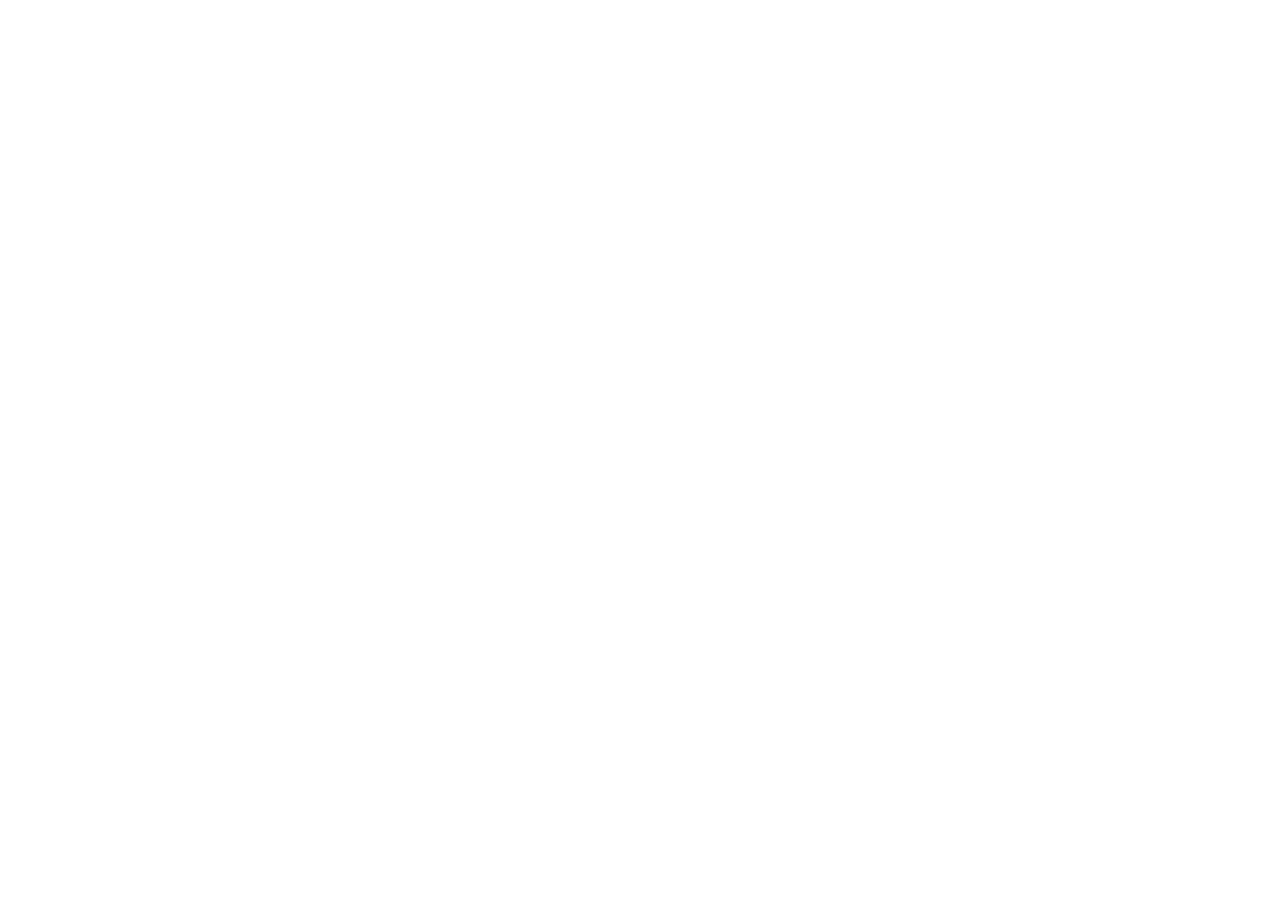
==== mainlayout.html @ 2819d7e9 "game finish" ====
<!DOCTYPE html>


<head>
<title>Player versus IA</title>
<meta http-equiv="Content-Type" content="text/html;charset=UTF-8">
<link rel="stylesheet" href="https://stackpath.bootstrapcdn.com/bootstrap/4.4.1/css/bootstrap.min.css" integrity="sha384-Vkoo8x4CGsO3+Hhxv8T/Q5PaXtkKtu6ug5TOeNV6gBiFeWPGFN9MuhOf23Q9Ifjh" crossorigin="anonymous">
<link rel="stylesheet" href="style.css">
</head>
<body>

    <!--Layout global-->
    <div class="container-fluid row">

        <!--Layout Board Player-->
    <div id= "layoutplayer" class="col">



    </div>

    <!--Layout Board IA-->
    <div id="layoutIA" class="col">

    </div>

    <!--Layout chat IA, trashtalk on the player-->
    <div id="chat" class="col">


    </div>
    </div>


</body>


<script src="https://code.jquery.com/jquery-3.4.1.slim.min.js" integrity="sha384-J6qa4849blE2+poT4WnyKhv5vZF5SrPo0iEjwBvKU7imGFAV0wwj1yYfoRSJoZ+n" crossorigin="anonymous"></script>
<script src="https://cdn.jsdelivr.net/npm/popper.js@1.16.0/dist/umd/popper.min.js" integrity="sha384-Q6E9RHvbIyZFJoft+2mJbHaEWldlvI9IOYy5n3zV9zzTtmI3UksdQRVvoxMfooAo" crossorigin="anonymous"></script>
<script src="https://stackpath.bootstrapcdn.com/bootstrap/4.4.1/js/bootstrap.min.js" integrity="sha384-wfSDF2E50Y2D1uUdj0O3uMBJnjuUD4Ih7YwaYd1iqfktj0Uod8GCExl3Og8ifwB6" crossorigin="anonymous"></script>

<script type="text/javascript" src="genericboard.js"></script>

</html>
---- style.css ----
.box {
    width: 3em;
    height: 3em;

}

.boxfull
{
    background-image: url("images/etoile.png");
    background-size: auto;
    border: 2px solid black;
}
.boxselected
{
    background-image: url("images/etoile.png");
    background-size: auto;
    border: 2px solid red;
}


.boxempty
{
    background-image: url('images/emptycase.png');
    background-size: auto;
    border: 2px solid black;
}
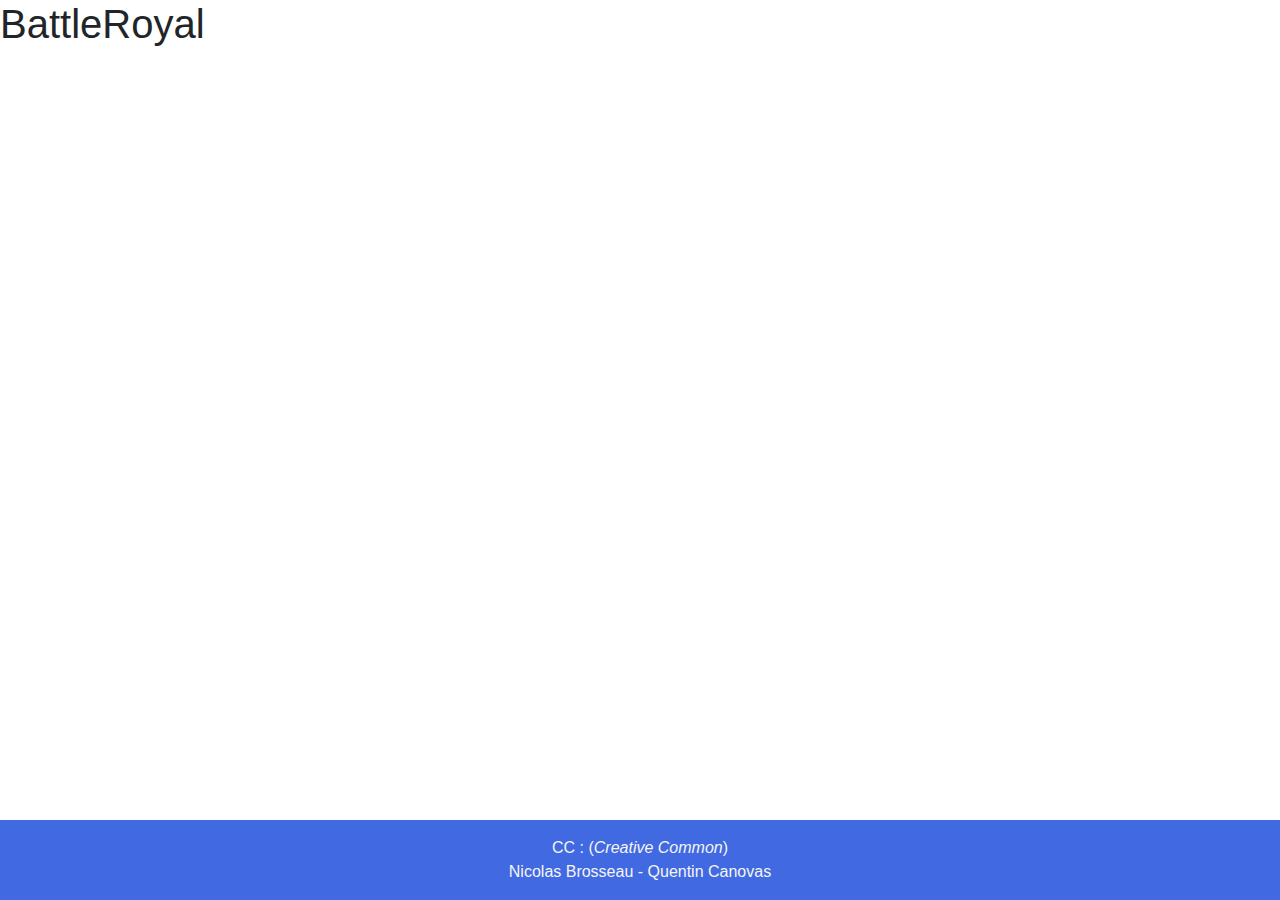
==== commit 70717c0f: "debut de faire une truc beau" ====
--- a/mainlayout.html
+++ b/mainlayout.html
@@ -7,30 +7,48 @@
 <link rel="stylesheet" href="https://stackpath.bootstrapcdn.com/bootstrap/4.4.1/css/bootstrap.min.css" integrity="sha384-Vkoo8x4CGsO3+Hhxv8T/Q5PaXtkKtu6ug5TOeNV6gBiFeWPGFN9MuhOf23Q9Ifjh" crossorigin="anonymous">
 <link rel="stylesheet" href="style.css">
 </head>
-<body>
+<body class="d-flex  flex-column h-100">
+
+    <header class="page-header">
+        <div class="text-align-center">
+            <h1>BattleRoyal</h1>
+        </div>
+
+    </header>
+<main role= "main" class="flex-shrink-0 m-3 ">
 
     <!--Layout global-->
-    <div class="container-fluid row">
+<div class="row">
 
         <!--Layout Board Player-->
-    <div id= "layoutplayer" class="col">
+        <div id= "layoutplayer" class="col-auto">
+
+
+        </div>
+</div>
 
 
 
+</main>
+
+
+<footer class="page-footer fixed-bottom pied">
+
+<div class="container p-3">
+    <div class="container">
+        <span class="justify-content-center">
+            CC : (<i>Creative Common</i>) 
+        </span>
     </div>
 
-    <!--Layout Board IA-->
-    <div id="layoutIA" class="col">
-
+    <div class="container ">
+        <span class="justify-content-center">
+            Nicolas Brosseau - Quentin Canovas
+        </span>
     </div>
-
-    <!--Layout chat IA, trashtalk on the player-->
-    <div id="chat" class="col">
-
-
-    </div>
-    </div>
-
+</div>
+  
+  </footer>
 
 </body>
 
--- a/style.css
+++ b/style.css
@@ -23,4 +23,11 @@
     background-image: url('images/emptycase.png');
     background-size: auto;
     border: 2px solid black;
+}
+
+.pied
+{
+    background-color: royalblue;
+    text-align: center;
+    color : whitesmoke;
 }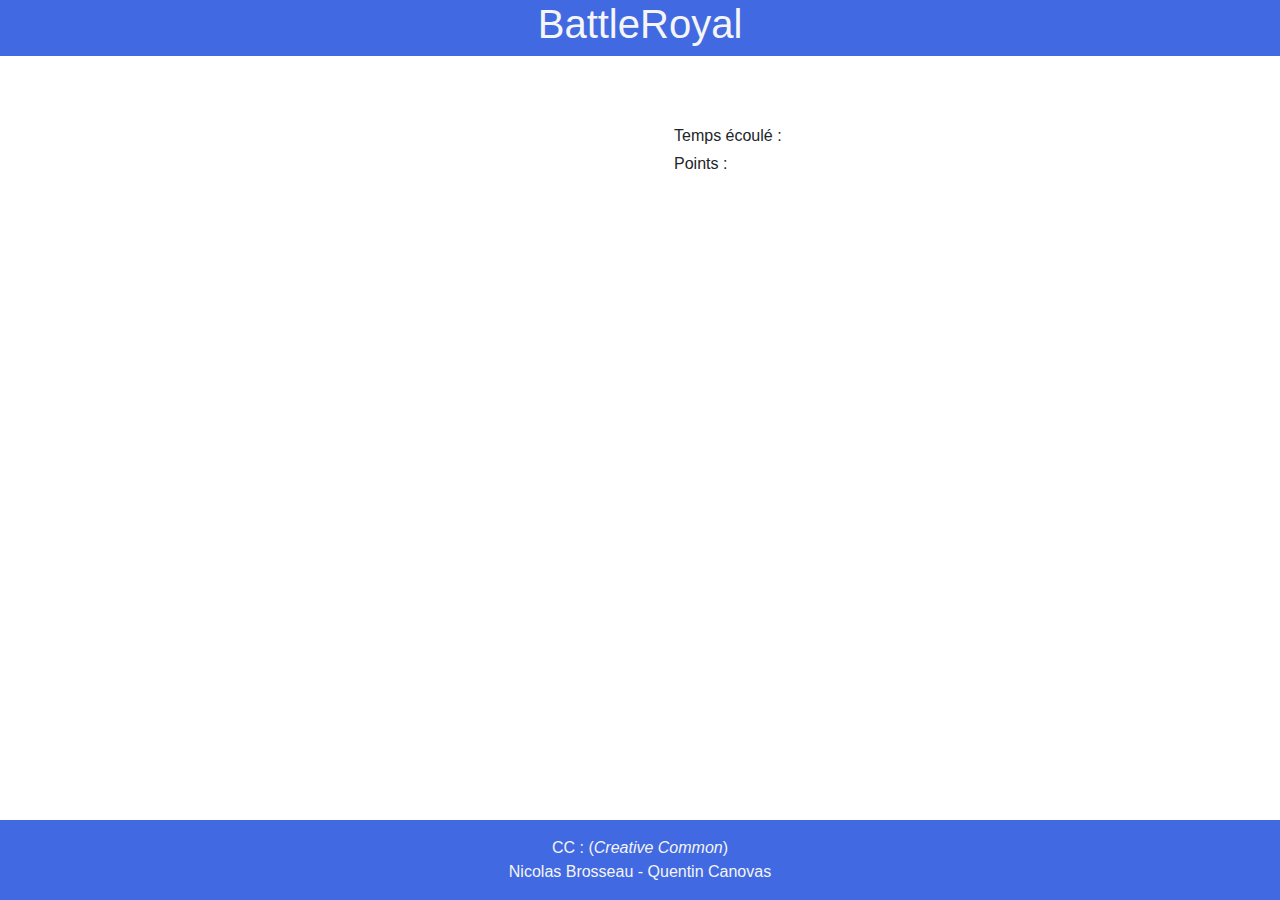
==== commit b922f599: "Ajout point, timer" ====
--- a/mainlayout.html
+++ b/mainlayout.html
@@ -2,14 +2,14 @@
 
 
 <head>
-<title>Player versus IA</title>
+<title>Player versus Solitaire</title>
 <meta http-equiv="Content-Type" content="text/html;charset=UTF-8">
 <link rel="stylesheet" href="https://stackpath.bootstrapcdn.com/bootstrap/4.4.1/css/bootstrap.min.css" integrity="sha384-Vkoo8x4CGsO3+Hhxv8T/Q5PaXtkKtu6ug5TOeNV6gBiFeWPGFN9MuhOf23Q9Ifjh" crossorigin="anonymous">
 <link rel="stylesheet" href="style.css">
 </head>
 <body class="d-flex  flex-column h-100">
 
-    <header class="page-header">
+    <header class="page-header tete">
         <div class="text-align-center">
             <h1>BattleRoyal</h1>
         </div>
@@ -18,13 +18,24 @@
 <main role= "main" class="flex-shrink-0 m-3 ">
 
     <!--Layout global-->
-<div class="row">
 
         <!--Layout Board Player-->
         <div id= "layoutplayer" class="col-auto">
 
 
         </div>
+<div class="row m-5">
+    <div class="col-6">
+
+    </div>
+    <div class="col-6">
+        <div class="container w-auto m-1">
+            <span>Temps écoulé : </span><span id="timer"></span>
+        </div>
+<div class="container w-auto m-1">
+<span> Points : </span><span id="points"></span>
+</div>
+    </div>
 </div>
 
 
--- a/style.css
+++ b/style.css
@@ -30,4 +30,11 @@
     background-color: royalblue;
     text-align: center;
     color : whitesmoke;
+}
+
+.tete
+{
+    background-color: royalblue;
+    text-align: center;
+    color: whitesmoke;
 }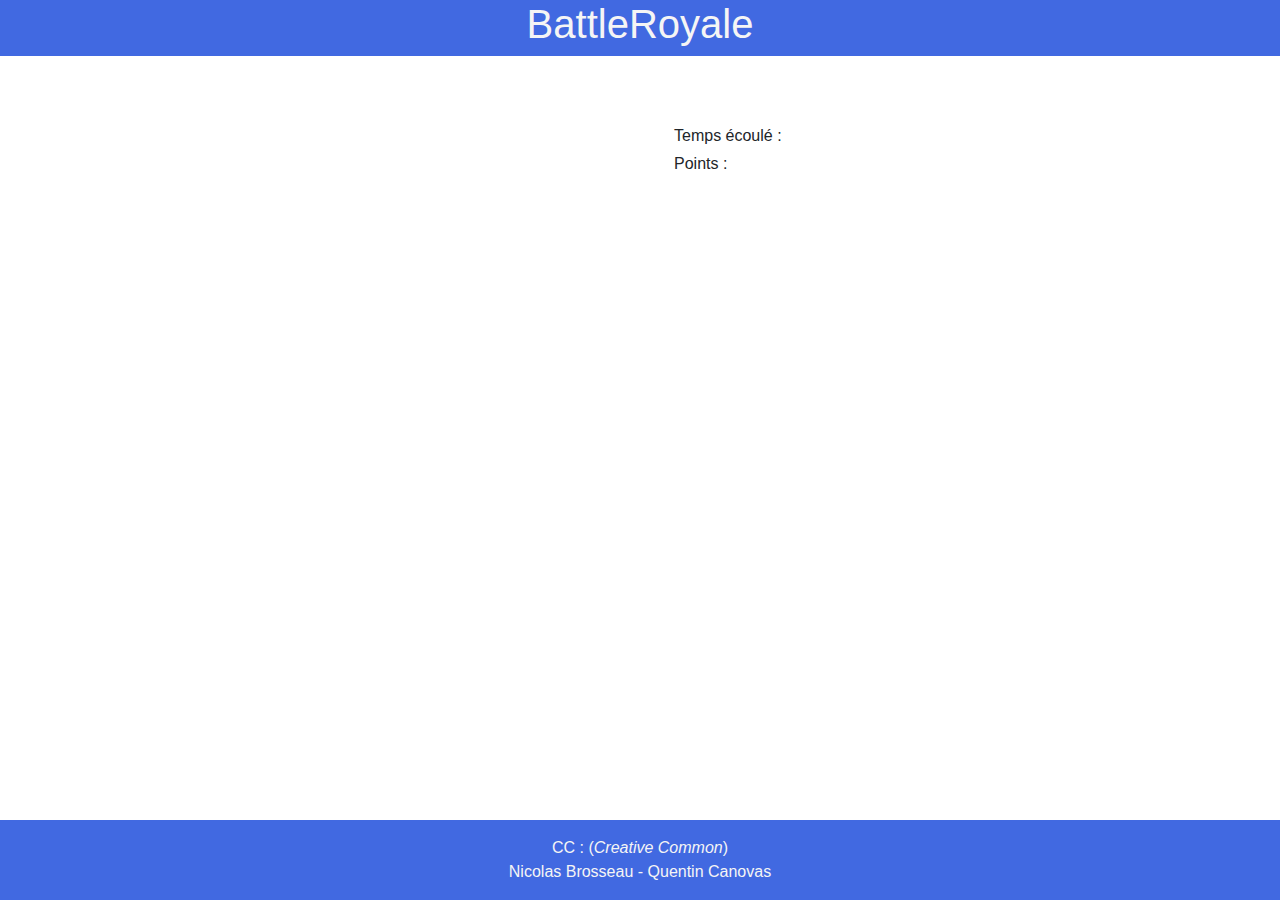
==== commit 717c8450: "Corrigé de quelques erreurs" ====
--- a/mainlayout.html
+++ b/mainlayout.html
@@ -11,7 +11,7 @@
 
     <header class="page-header tete">
         <div class="text-align-center">
-            <h1>BattleRoyal</h1>
+            <h1>BattleRoyale</h1>
         </div>
 
     </header>
@@ -30,10 +30,10 @@
     </div>
     <div class="col-6">
         <div class="container w-auto m-1">
-            <span>Temps écoulé : </span><span id="timer"></span>
+            <span>Temps écoulé : </span><span class="timer"></span>
         </div>
 <div class="container w-auto m-1">
-<span> Points : </span><span id="points"></span>
+<span> Points : </span><span class="points"></span>
 </div>
     </div>
 </div>
@@ -41,7 +41,17 @@
 
 
 </main>
-
+<div id="windowresult" class="">
+    <div id="modal" class="container align-items-center">
+        <span id="victoryordefeat" class="container w-auto"></span>
+        <div id="result" class="container col-auto scoresoption">
+                <span> Points : </span><span class="points"></span><br>
+                <span>Temps écoulé : </span><span class="timer"></span>
+               
+        </div>
+        <button class="btn m-2 btn-primary" type="button">Revenir à la page d'accueil</button>
+    </div>
+</div>
 
 <footer class="page-footer fixed-bottom pied">
 
--- a/style.css
+++ b/style.css
@@ -37,4 +37,45 @@
     background-color: royalblue;
     text-align: center;
     color: whitesmoke;
+}
+
+#windowresult
+{
+    display: none; /* Hidden by default */
+    position: fixed; /* Stay in place */
+    z-index: 1; /* Sit on top */
+    left: 0;
+    top: 0;
+    width: 100%; /* Full width */
+    height: 100%; /* Full height */
+    overflow: auto; /* Enable scroll if needed */
+    background-color: rgb(0,0,0); /* Fallback color */
+    background-color: rgba(0,0,0,0.4); /* Black w/ opacity */
+}
+
+#modal
+{
+    background-color: #fefefe;
+    margin: 15% auto; /* 15% from the top and centered */
+    padding: 20px;
+    border: 1px solid #888;
+    width: 80%; /* Could be more or less, depending on screen size */
+    text-align: center;
+}
+
+#victoryordefeat
+{
+
+    font-size : 8em;
+    color: coral;
+}
+
+.scoresoption
+{
+    font-size: 3em;
+}
+
+#result
+{
+    border: 5px solid grey;
 }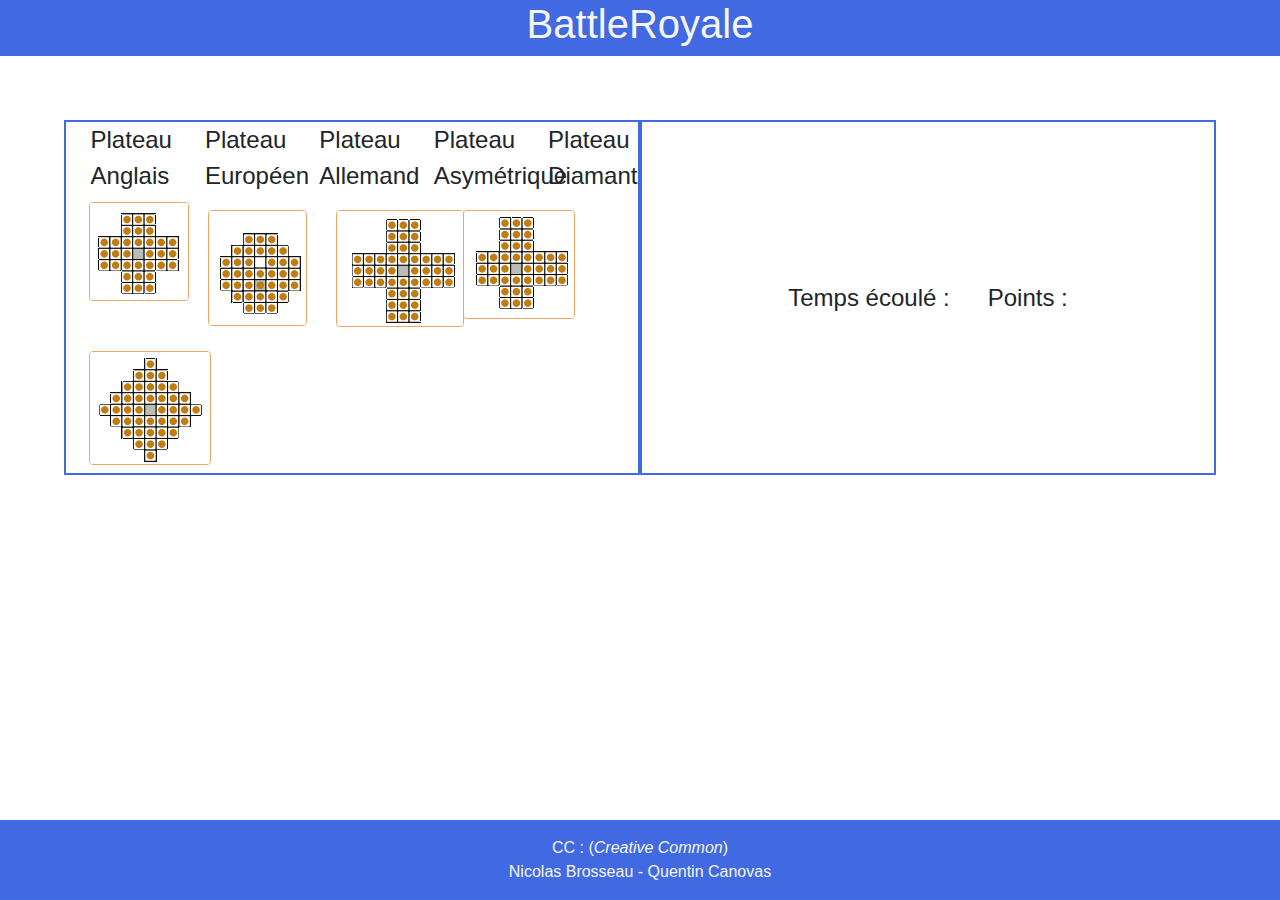
==== commit b1267898: "finition de la 1er partie sans serveur" ====
--- a/mainlayout.html
+++ b/mainlayout.html
@@ -25,11 +25,56 @@
 
         </div>
 <div class="row m-5">
-    <div class="col-6">
+    <div class="col-6 bordercol">
+        <div class="row">
+            <!--Affichage de chaque plateau-->
+            <div class="col-2 container ">
+                <span>Plateau Anglais</span><br>
 
+    
+            </div>
+            <div class="col-2 container">
+                <span>Plateau Européen</span><br>
+                
+            </div>
+            <div class="col-2 container">
+                <span>Plateau Allemand</span><br>
+
+            </div>
+            <div class="col-2 container">
+                <span>Plateau Asymétrique</span><br>
+
+            </div>
+            <div class="col-2 container">
+                <span>Plateau Diamant</span><br>
+
+            </div>
+        </div>
+            <div class="row">
+                <div class="col-2 container m-2">
+                    <img id="english" class="rounded mx-auto d-block" src="images/solitaire_english.png" alt="Formation du plateau anglais du jeu de Solitaire (casse-tête)">
+        
+                </div>
+                <div class="col-2 container m-3">
+                    <img id="european" class="rounded mx-auto d-block" src="images/solitaire_euro.png" alt="Formation du plateau européen du jeu de Solitaire (casse-tête)">
+                </div>
+                <div class="col-2 container m-3">
+                    <img id="deutch"  class="rounded mx-auto d-block" src="images/solitaire_all.png" alt="Formation du plateau allemand du jeu de Solitaire (casse-tête)">
+                </div>
+                <div class="col-2 container m-3">
+
+                    <img  id="asymetric"  class="rounded mx-auto d-block" src="images/solitaire_asy.png" alt="Formation du plateau asymétrique du jeu de Solitaire (casse-tête)">
+                </div>
+                <div class="col-2 container m-2">
+
+                    <img id="diamant"  class="rounded mx-auto d-block" src="images/solitaire_diamant.png" alt="Formation du plateau diamant du jeu de Solitaire (casse-tête)">
+                </div>
+
+        </div>
+    
     </div>
-    <div class="col-6">
-        <div class="container w-auto m-1">
+    <div class="col-6 bordercol d-flex justify-content-center align-items-center">
+        <div class="container w-auto m-1  ">
             <span>Temps écoulé : </span><span class="timer"></span>
         </div>
 <div class="container w-auto m-1">
@@ -49,11 +94,11 @@
                 <span>Temps écoulé : </span><span class="timer"></span>
                
         </div>
-        <button class="btn m-2 btn-primary" type="button">Revenir à la page d'accueil</button>
+        <a class="btn m-2 btn-primary" type="button" id="buttonrestart">Revenir à la page d'accueil</a>
     </div>
 </div>
 
-<footer class="page-footer fixed-bottom pied">
+<footer class="page-footer pied">
 
 <div class="container p-3">
     <div class="container">
--- a/style.css
+++ b/style.css
@@ -30,6 +30,10 @@
     background-color: royalblue;
     text-align: center;
     color : whitesmoke;
+    position: fixed;
+    bottom: 0;
+    right: 0;
+    left: 0;
 }
 
 .tete
@@ -78,4 +82,15 @@
 #result
 {
     border: 5px solid grey;
+}
+
+.bordercol
+{
+    border: 2px solid royalblue ;
+    font-size:1.5em;
+}
+
+img
+{
+    border:1.5px  solid sandybrown;
 }